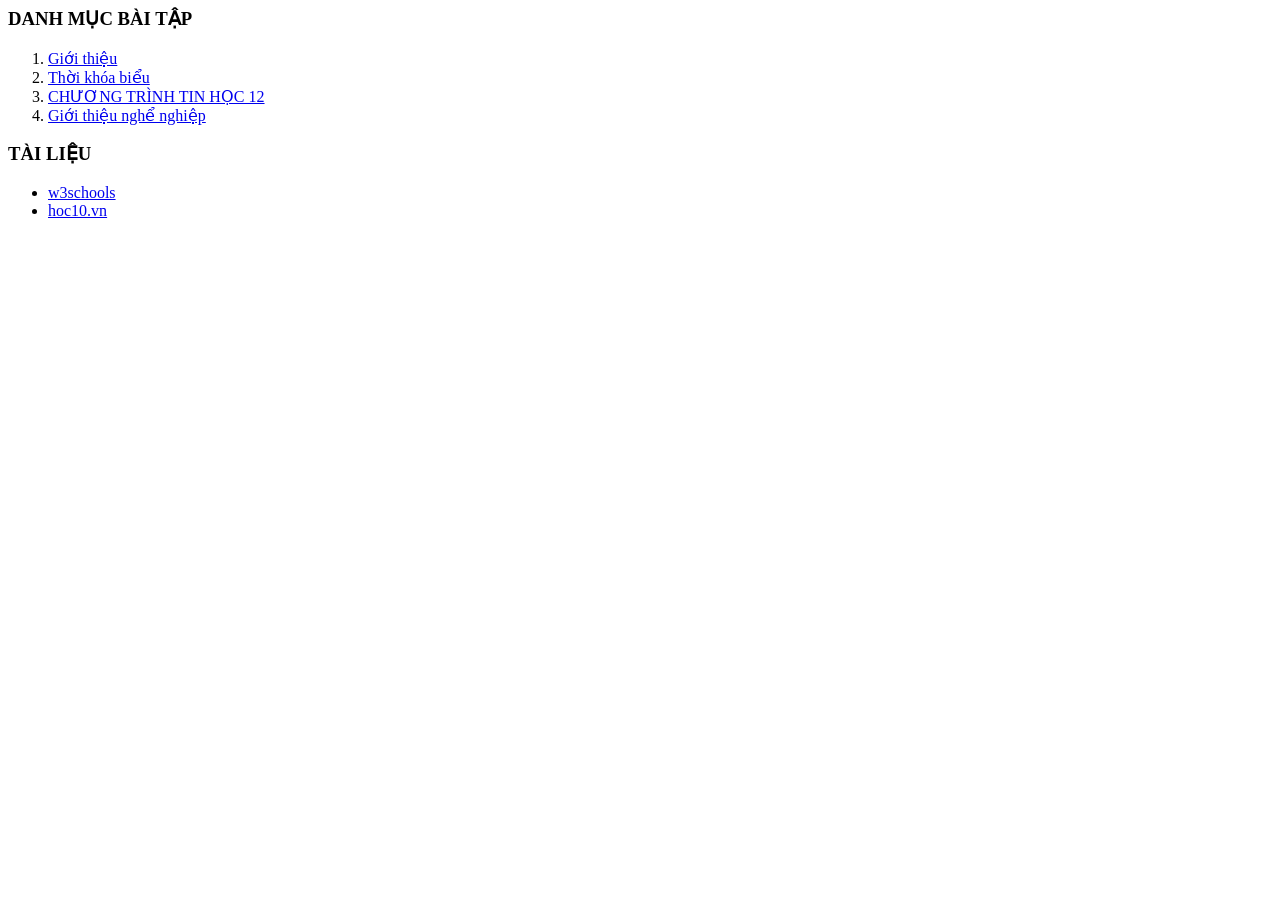
==== list.html @ 7bd3ca39 "Rename index.html to list.html" ====
<html>
  <head>
    <meta charset="utf-8">
  </head>
  <body>
    <h3> DANH MỤC BÀI TẬP </h3>
    <ol>
      <li> <a href="contents/gioithieu.html" target= "_blank"> Giới thiệu </a> </li>
      <li> <a href="contents/tkb.html" target="_blank"> Thời khóa biểu </a> </li>
       <li> <a href="contents/tinhoc12.html" target="_blank"> CHƯƠNG TRÌNH TIN HỌC 12 </a> </li>
      <li> <a href="contents/gioithieunghenghiep.html" target="_blank"> Giới thiệu nghể nghiệp </a> </li>

    </ol>
    <h3> TÀI LIỆU </h3>
    <ul>
      <li> <a href="https://www.w3schools.com/ " target= "_blank"> w3schools </a> </li>
      <li> <a href=" https://www.hoc10.vn/ " target="_blank"> hoc10.vn </a> </li>
    </ul>
  </body>
</html>
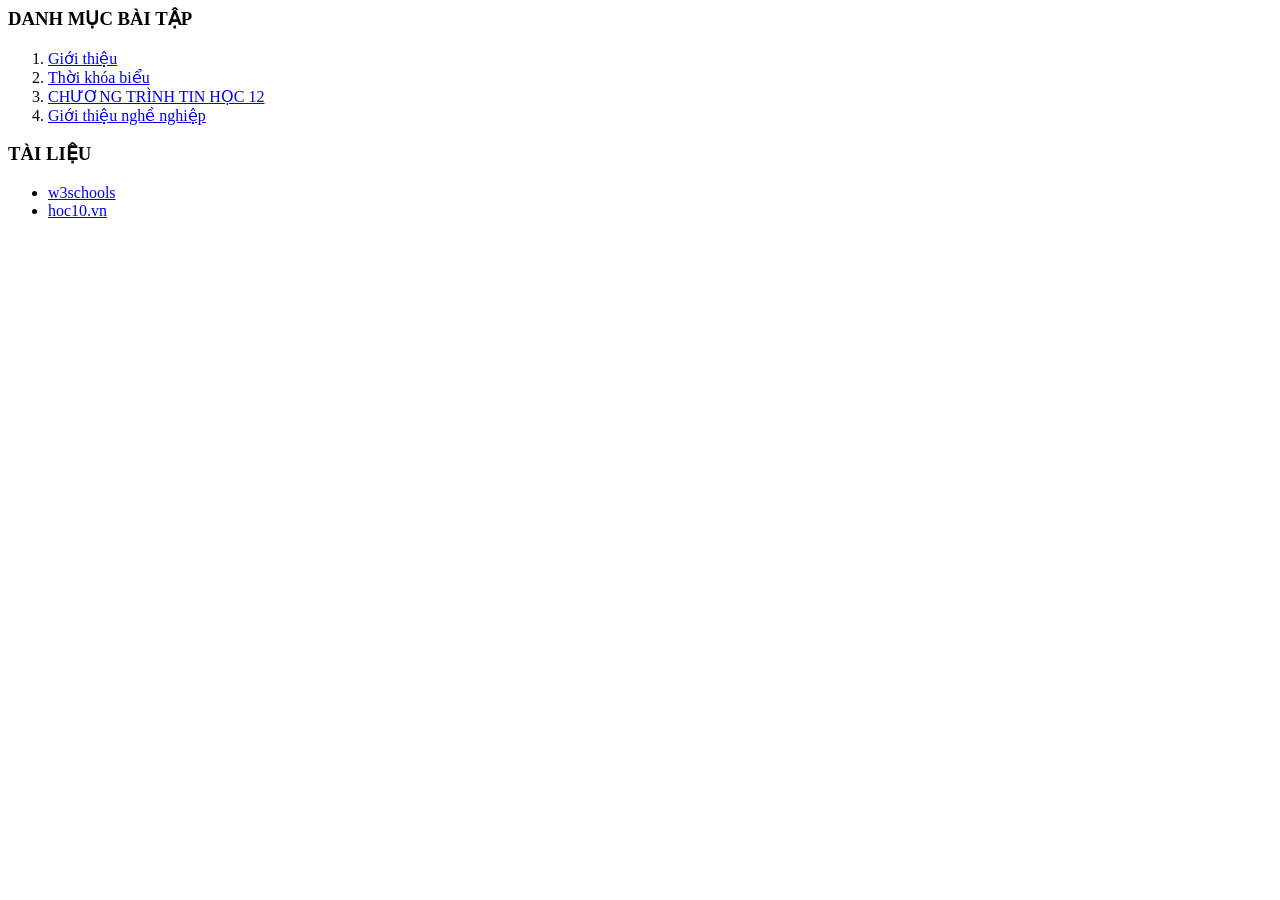
==== commit ddeddb8a: "Update list.html" ====
--- a/list.html
+++ b/list.html
@@ -5,16 +5,16 @@
   <body>
     <h3> DANH MỤC BÀI TẬP </h3>
     <ol>
-      <li> <a href="contents/gioithieu.html" target= "_blank"> Giới thiệu </a> </li>
-      <li> <a href="contents/tkb.html" target="_blank"> Thời khóa biểu </a> </li>
-       <li> <a href="contents/tinhoc12.html" target="_blank"> CHƯƠNG TRÌNH TIN HỌC 12 </a> </li>
-      <li> <a href="contents/gioithieunghenghiep.html" target="_blank"> Giới thiệu nghể nghiệp </a> </li>
+      <li> <a href="contents/gioithieu.html" target= "noidung"> Giới thiệu </a> </li>
+      <li> <a href="contents/tkb.html" target="noidung"> Thời khóa biểu </a> </li>
+       <li> <a href="contents/tinhoc12.html" target="noidung"> CHƯƠNG TRÌNH TIN HỌC 12 </a> </li>
+      <li> <a href="contents/gioithieunghenghiep.html" target="noidung"> Giới thiệu nghề nghiệp </a> </li>
 
     </ol>
     <h3> TÀI LIỆU </h3>
     <ul>
-      <li> <a href="https://www.w3schools.com/ " target= "_blank"> w3schools </a> </li>
-      <li> <a href=" https://www.hoc10.vn/ " target="_blank"> hoc10.vn </a> </li>
+      <li> <a href="https://www.w3schools.com/" target= "noidung"> w3schools </a> </li>
+      <li> <a href="https://www.hoc10.vn/" target="noidung"> hoc10.vn </a> </li>
     </ul>
   </body>
 </html>
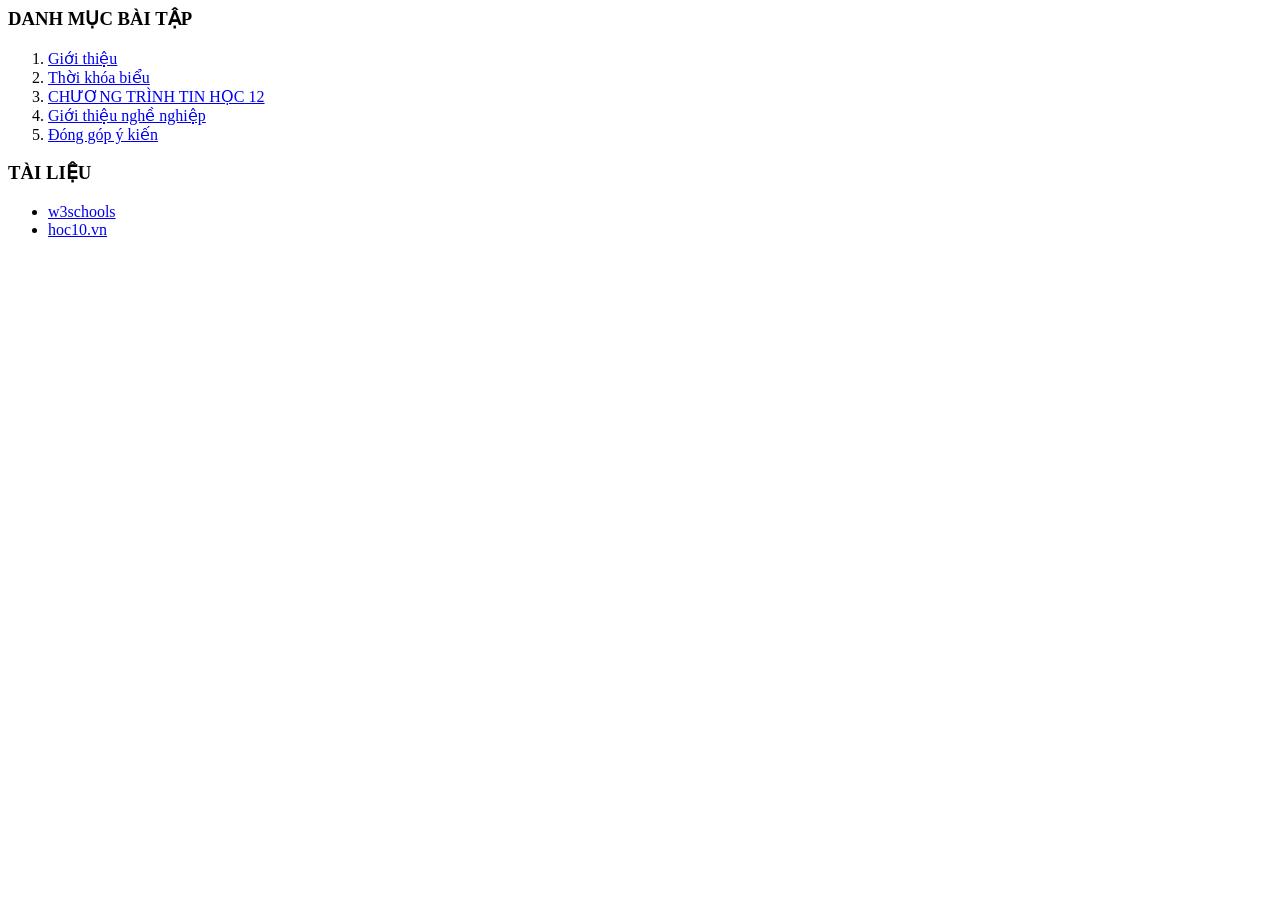
==== commit cebc0463: "Update list.html" ====
--- a/list.html
+++ b/list.html
@@ -9,7 +9,8 @@
       <li> <a href="contents/tkb.html" target="noidung"> Thời khóa biểu </a> </li>
        <li> <a href="contents/tinhoc12.html" target="noidung"> CHƯƠNG TRÌNH TIN HỌC 12 </a> </li>
       <li> <a href="contents/gioithieunghenghiep.html" target="noidung"> Giới thiệu nghề nghiệp </a> </li>
-
+      <li> <a href="contents/Bai7-NV1.html" target="noidung"> Đóng góp ý kiến </a> </li>
+      
     </ol>
     <h3> TÀI LIỆU </h3>
     <ul>
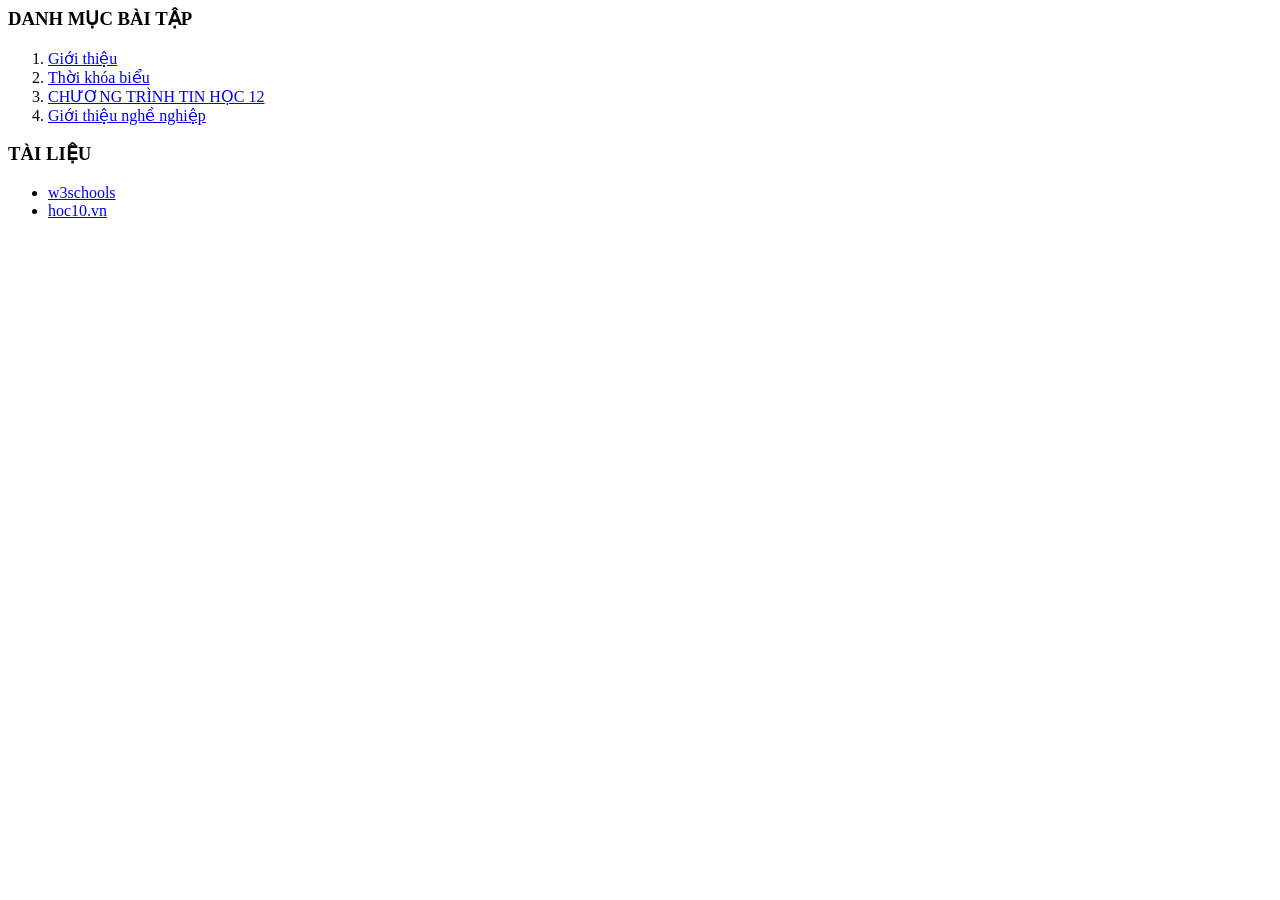
==== commit 0217c101: "Update list.html" ====
--- a/list.html
+++ b/list.html
@@ -9,8 +9,7 @@
       <li> <a href="contents/tkb.html" target="noidung"> Thời khóa biểu </a> </li>
        <li> <a href="contents/tinhoc12.html" target="noidung"> CHƯƠNG TRÌNH TIN HỌC 12 </a> </li>
       <li> <a href="contents/gioithieunghenghiep.html" target="noidung"> Giới thiệu nghề nghiệp </a> </li>
-      <li> <a href="contents/Bai7-NV1.html" target="noidung"> Đóng góp ý kiến </a> </li>
-      
+  
     </ol>
     <h3> TÀI LIỆU </h3>
     <ul>
